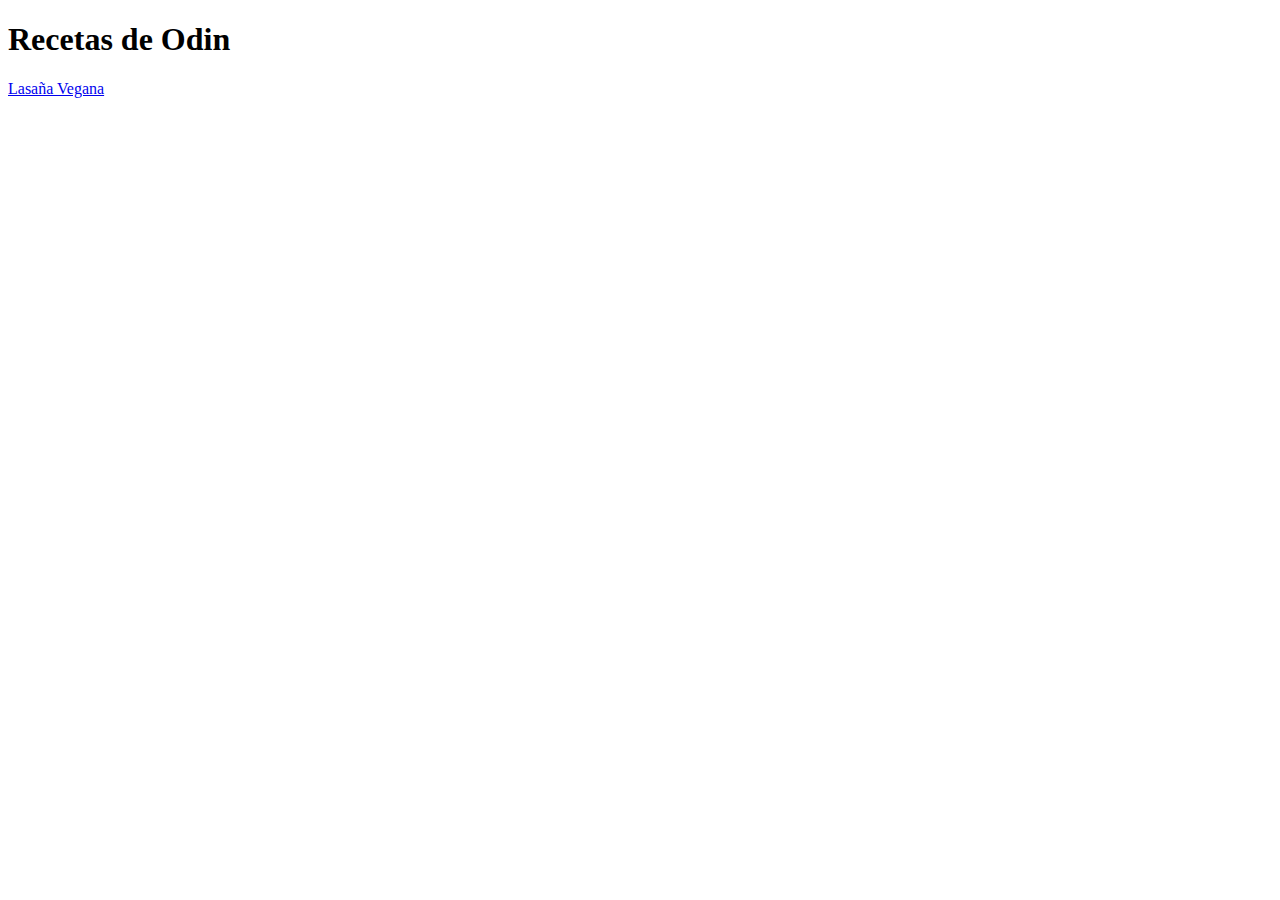
==== index.html @ 09deccd1 "Se han añadido las dos primera recetas" ====
<!DOCTYPE html>
<html lang="es">
<head>
    <meta charset="UTF-8">
    <meta http-equiv="X-UA-Compatible" content="IE=edge">
    <meta name="viewport" content="width=device-width, initial-scale=1.0">
    <title>Recetas de Odin</title>
</head>
<body>
    <h1>Recetas de Odin</h1>
    <a href="recipes/lasagna.html">Lasaña Vegana</a>
    
</body>
</html>
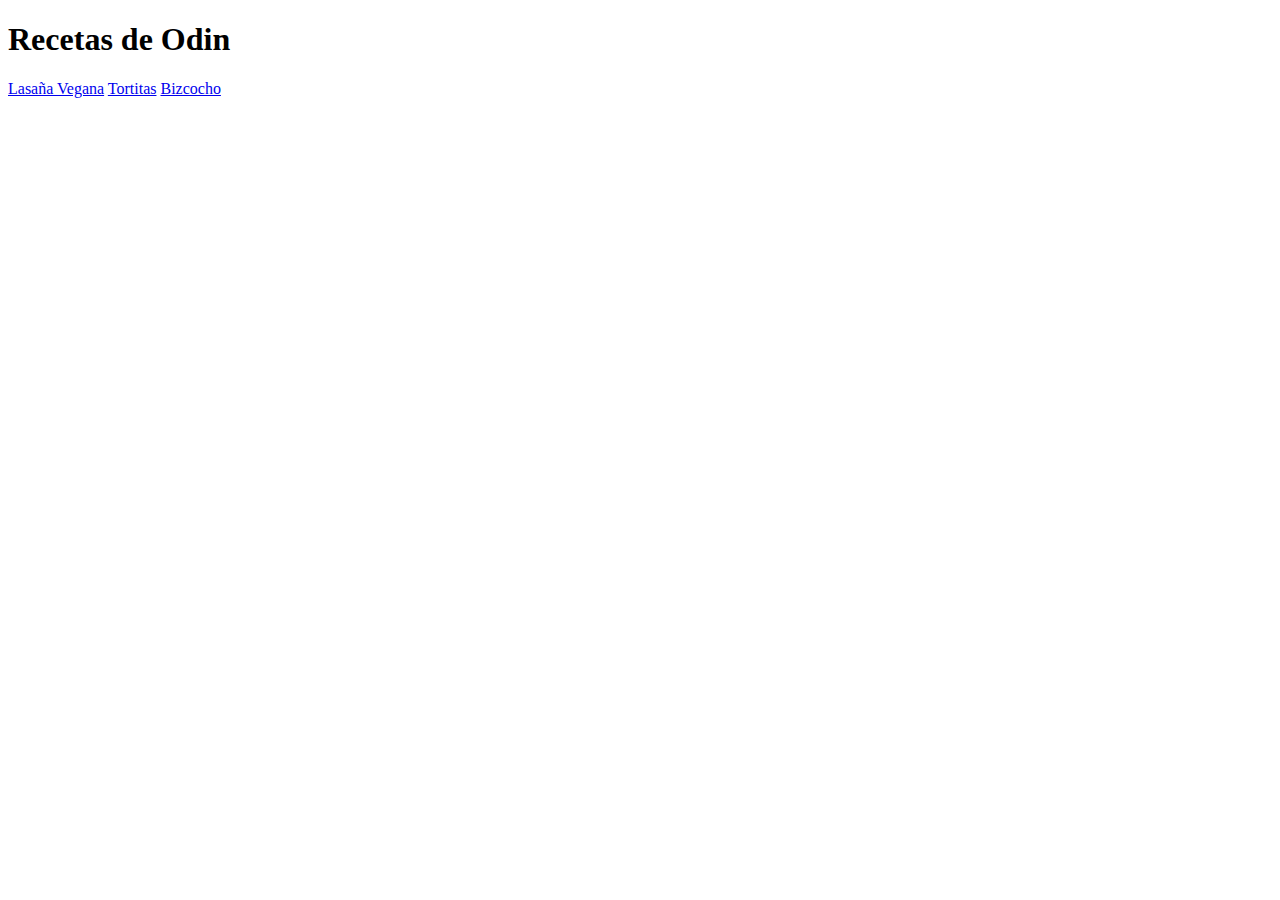
==== commit 1a3f50a9: "Se ha creado y editado bizcocho.html" ====
--- a/index.html
+++ b/index.html
@@ -9,6 +9,8 @@
 <body>
     <h1>Recetas de Odin</h1>
     <a href="recipes/lasagna.html">Lasaña Vegana</a>
+    <a href="recipes/tortitas.html">Tortitas</a>
+    <a href="recipes/bizchoco.html">Bizcocho</a>
     
 </body>
 </html>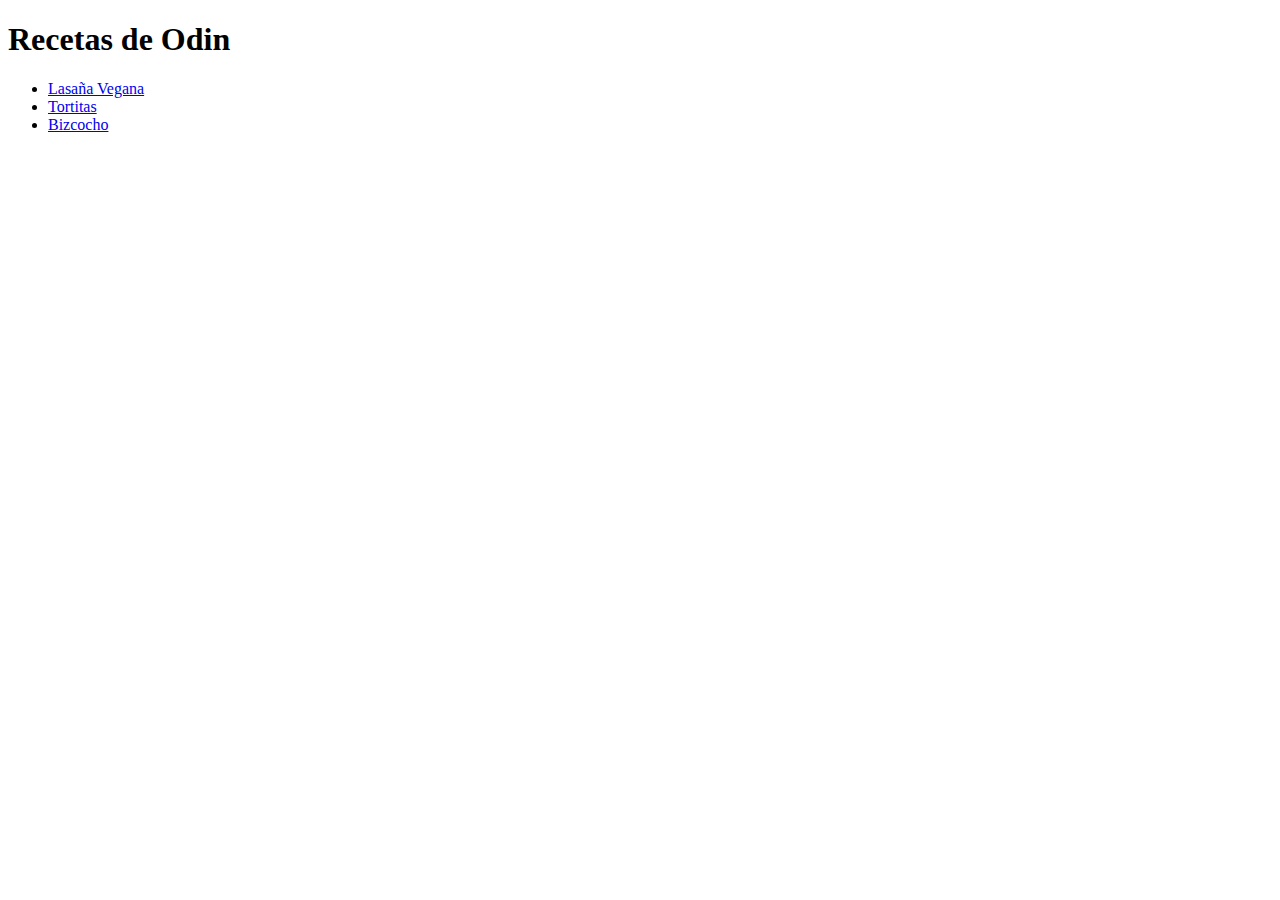
==== commit 4d295ab5: "Se ha editado index.html" ====
--- a/index.html
+++ b/index.html
@@ -8,9 +8,11 @@
 </head>
 <body>
     <h1>Recetas de Odin</h1>
-    <a href="recipes/lasagna.html">Lasaña Vegana</a>
-    <a href="recipes/tortitas.html">Tortitas</a>
-    <a href="recipes/bizchoco.html">Bizcocho</a>
+    <ul>
+        <li><a href="recipes/lasagna.html">Lasaña Vegana</a></li>
+        <li><a href="recipes/tortitas.html">Tortitas</a></li>
+        <li><a href="recipes/bizchoco.html">Bizcocho</a></li>
+    </ul>
     
 </body>
 </html>